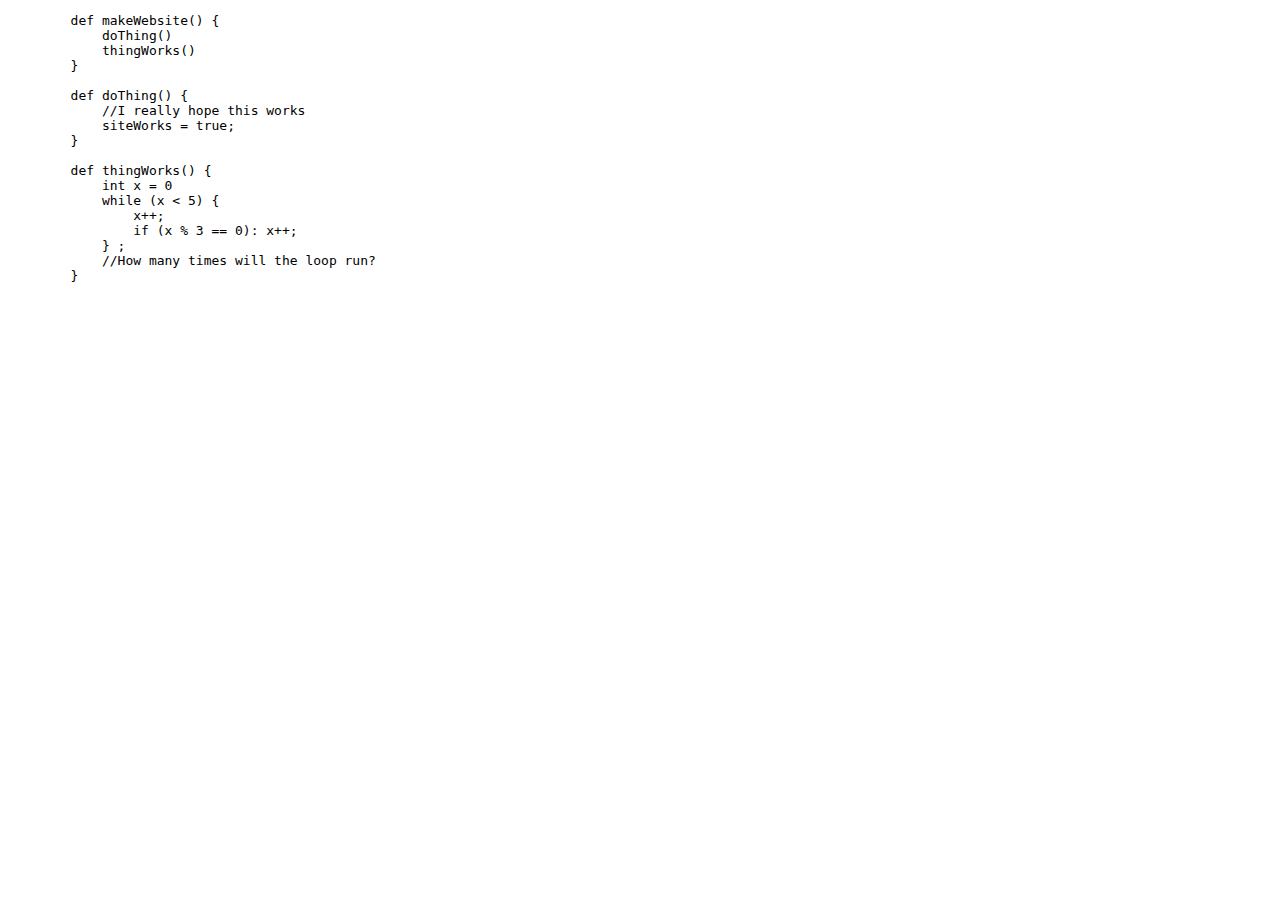
==== code.html @ e057d766 "added easter egg" ====
<!DOCTYPE html>
<html lang="en">
  <head>
    <meta charset="UTF-8" />
    <meta name="viewport" content="width=device-width, initial-scale=1.0" />
    <meta http-equiv="X-UA-Compatible" content="ie=edge" />
    <title>Club Penguin</title>
    <link rel="shortcut icon" type="image/x-icon" href="Sit_Action.png">
  </head>
  <body>
    <pre>
        def makeWebsite() {
            doThing()
            thingWorks()
        }

        def doThing() {
            //I really hope this works 
            siteWorks = true;
        }

        def thingWorks() {
            int x = 0
            while (x &lt 5) {
                x++;
                if (x % 3 == 0): x++;
            } ;
            //How many times will the loop run?
        }
    </pre>
  </body>
</html>
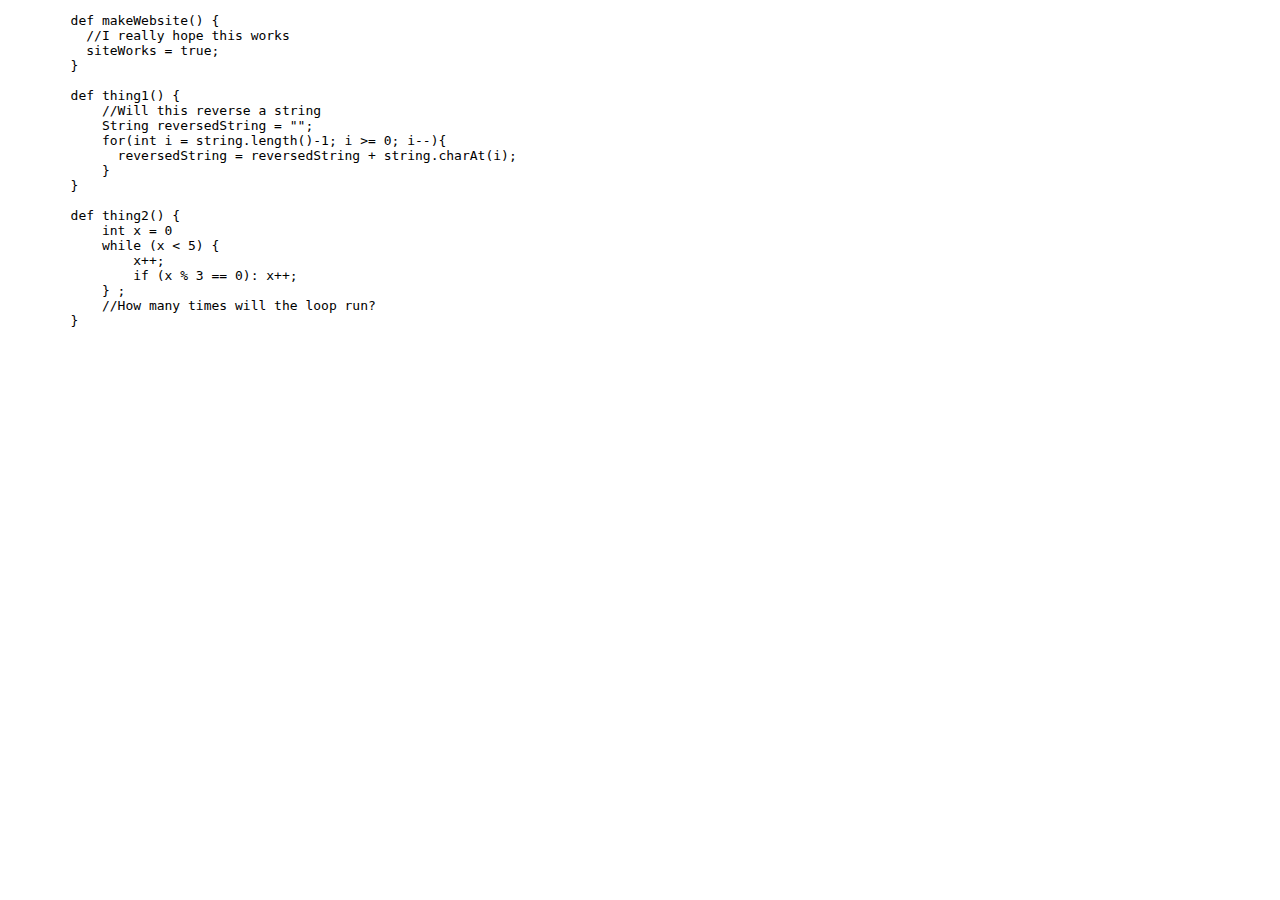
==== commit db389805: "updated q's" ====
--- a/code.html
+++ b/code.html
@@ -10,16 +10,19 @@
   <body>
     <pre>
         def makeWebsite() {
-            doThing()
-            thingWorks()
+          //I really hope this works 
+          siteWorks = true;
         }
 
-        def doThing() {
-            //I really hope this works 
-            siteWorks = true;
+        def thing1() {
+            //Will this reverse a string
+            String reversedString = "";
+            for(int i = string.length()-1; i >= 0; i--){
+              reversedString = reversedString + string.charAt(i);
+            }
         }
 
-        def thingWorks() {
+        def thing2() {
             int x = 0
             while (x &lt 5) {
                 x++;
